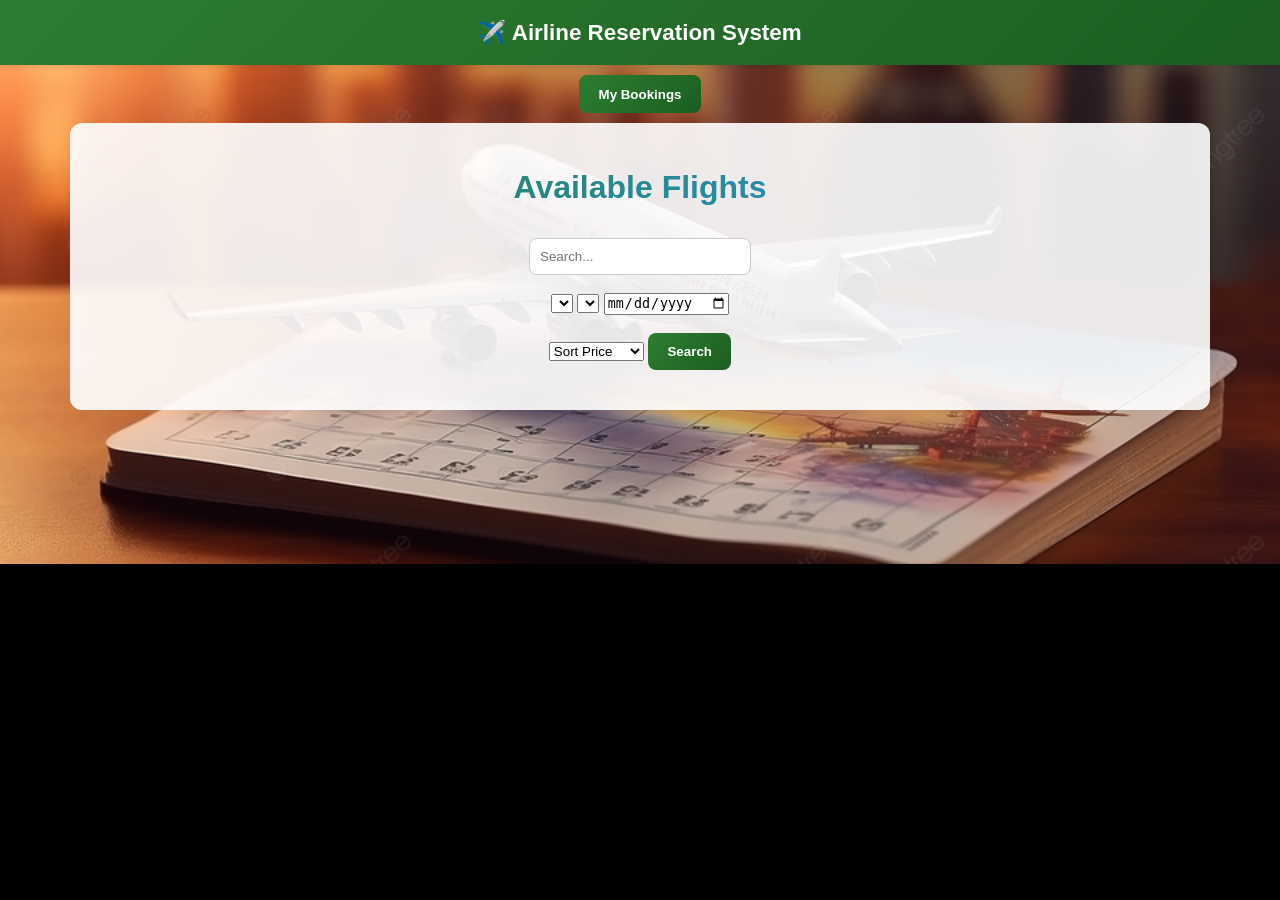
==== frontend/dashboard.html @ 3db2a38e "Final Airline Reservation System" ====
<!DOCTYPE html>
<html>

<head>
    <title>Airline Dashboard</title>
    <link rel="stylesheet" href="style.css">

    <style>
        body {
            background-image: url("../screenshots/Bgimage.png");
            background-size: cover;
            background-position: center;
            background-repeat: no-repeat;
            background-color: black;
        }

        .container {
            background: rgba(255, 255, 255, 0.9);
            padding: 20px;
            border-radius: 12px;
        }

        .ticket-box {
            text-align: center;
        }
    </style>
</head>

<body>

    <div class="airline-navbar">
        ✈️ Airline Reservation System
    </div>

    <div style="text-align:center; margin:10px;">
        <a href="bookings.html">
            <button class="btn">My Bookings</button>
        </a>
    </div>

    <div class="container">

        <h2 class="page-title">Available Flights</h2>

        <!-- SEARCH + FILTER -->
        <div style="text-align:center; margin-bottom:20px;">

            <input type="text" id="searchInput" placeholder="Search..."
                style="padding:10px; width:200px; border-radius:8px; border:1px solid #ccc;">

            <br><br>

            <select id="sourceSelect"></select>
            <select id="destSelect"></select>

            <input type="date" id="dateSelect">

            <br><br>

            <select id="sortPrice">
                <option value="">Sort Price</option>
                <option value="low">Low → High</option>
                <option value="high">High → Low</option>
            </select>

            <button class="btn" onclick="filterFlights()">Search</button>

        </div>

        <div id="flights" class="flight-grid"></div>

    </div>

    <!-- SEAT POPUP -->
    <div id="popup" class="popup">
        <div class="popup-content">

            <h3>Select Seat</h3>
            <div id="seatGrid" class="seat-grid"></div>

            <br>
            <button class="btn" onclick="showTicket()">Continue</button>
            <br><br>
            <button class="btn cancel-btn" onclick="closePopup()">Cancel</button>

        </div>
    </div>

    <!-- 🎫 TICKET POPUP -->
    <div id="ticketPopup" class="popup">
        <div class="popup-content ticket-box">

            <h3>🎫 Your Ticket</h3>

            <p id="ticketDetails"></p>

            <button class="btn" onclick="goToPayment()">Proceed to Payment</button>
            <br><br>
            <button class="btn cancel-btn" onclick="closeTicket()">Close</button>

        </div>
    </div>

    <script>

        let selectedFlight = null;
        let selectedSeat = null;
        let selectedPrice = null;
        let selectedFlightData = null;
        let allFlights = [];
        let priceMap = {};

        // LOAD
        fetch("http://127.0.0.1:5000/flights")
            .then(res => res.json())
            .then(data => {

                data.forEach(f => {
                    priceMap[f.flight_id] = Math.floor(Math.random() * 3000) + 2000;
                });

                allFlights = data;
                populateDropdowns(data);
                renderFlights(data);
            });

        // SEARCH
        document.getElementById("searchInput").addEventListener("input", filterFlights);

        // DROPDOWNS
        function populateDropdowns(data) {

            let src = document.getElementById("sourceSelect");
            let dest = document.getElementById("destSelect");

            src.innerHTML = `<option value="">Source</option>`;
            dest.innerHTML = `<option value="">Destination</option>`;

            let sources = new Set();
            let destinations = new Set();

            data.forEach(f => {
                sources.add(f.source);
                destinations.add(f.destination);
            });

            sources.forEach(s => src.innerHTML += `<option>${s}</option>`);
            destinations.forEach(d => dest.innerHTML += `<option>${d}</option>`);
        }

        // FILTER
        function filterFlights() {

            let text = document.getElementById("searchInput").value.toLowerCase();
            let source = document.getElementById("sourceSelect").value;
            let dest = document.getElementById("destSelect").value;
            let date = document.getElementById("dateSelect").value;
            let sort = document.getElementById("sortPrice").value;

            let filtered = allFlights.filter(f => {

                let flightDate = f.departure.split("T")[0];

                return (
                    (text === "" || f.flight_no.toLowerCase().includes(text) ||
                        f.source.toLowerCase().includes(text) ||
                        f.destination.toLowerCase().includes(text)) &&
                    (source === "" || f.source === source) &&
                    (dest === "" || f.destination === dest) &&
                    (date === "" || flightDate === date)
                );
            });

            if (sort === "low") filtered.sort((a, b) => priceMap[a.flight_id] - priceMap[b.flight_id]);
            if (sort === "high") filtered.sort((a, b) => priceMap[b.flight_id] - priceMap[a.flight_id]);

            renderFlights(filtered);
        }

        // RENDER
        function renderFlights(data) {

            let html = "";
            let cheapest = Math.min(...data.map(f => priceMap[f.flight_id]));

            data.forEach(f => {

                let price = priceMap[f.flight_id];
                let dep = new Date(f.departure).toLocaleTimeString();
                let arr = new Date(f.arrival).toLocaleTimeString();

                html += `
        <div class="flight-card" style="${price === cheapest ? 'border:2px solid green;' : ''}">

            ${price === cheapest ? "<div style='color:green;'>CHEAPEST</div>" : ""}

            <div class="flight-icon">✈️</div>
            <div class="flight-number">${f.flight_no}</div>
            <div>${f.source} → ${f.destination}</div>
            <div>⏱ ${dep} → ${arr}</div>
            <div class="flight-price">₹${price}</div>

            <button class="btn"
                onclick="openPopup(${f.flight_id}, ${price})">
                Select Seat
            </button>

        </div>`;
            });

            document.getElementById("flights").innerHTML = html;
        }

        // OPEN SEAT
        function openPopup(id, price) {

            selectedFlight = id;
            selectedPrice = price;
            selectedFlightData = allFlights.find(f => f.flight_id == id);

            document.getElementById("popup").style.display = "flex";

            fetch(`http://127.0.0.1:5000/seats/${id}`)
                .then(res => res.json())
                .then(data => {

                    let html = "";

                    data.forEach(seat => {
                        let cls = seat.status === "booked" ? "seat booked" : "seat available";

                        html += `<div class="${cls}" onclick="selectSeat(${seat.seat_id},this)">
                        ${seat.seat_no}
                     </div>`;
                    });

                    document.getElementById("seatGrid").innerHTML = html;
                });
        }

        // SELECT SEAT
        function selectSeat(id, el) {

            if (el.classList.contains("booked")) return;

            document.querySelectorAll(".seat").forEach(s => s.classList.remove("selected"));

            el.classList.add("selected");
            selectedSeat = id;
        }

        // 🎫 SHOW TICKET
        function showTicket() {

            if (!selectedSeat) {
                alert("Select seat first");
                return;
            }

            document.getElementById("popup").style.display = "none";
            document.getElementById("ticketPopup").style.display = "flex";

            document.getElementById("ticketDetails").innerHTML = `
        Flight: <b>${selectedFlightData.flight_no}</b><br>
        Route: ${selectedFlightData.source} → ${selectedFlightData.destination}<br>
        Seat ID: ${selectedSeat}<br>
        Price: ₹${selectedPrice}
    `;
        }

        // PAYMENT
        function goToPayment() {

            localStorage.setItem("flight_id", selectedFlight);
            localStorage.setItem("seat_id", selectedSeat);
            localStorage.setItem("amount", selectedPrice);

            window.location = "payment.html";
        }

        function closePopup() { document.getElementById("popup").style.display = "none"; }
        function closeTicket() { document.getElementById("ticketPopup").style.display = "none"; }

    </script>

</body>

</html>
---- frontend/style.css ----
:root {
    --primary-color: #2e7d32;
    --primary-dark: #1b5e20;
    --accent-color: #2196f3;
    --text-primary: #212529;
    --text-secondary: #6c757d;
    --bg-primary: #ffffff;
    --bg-secondary: #f5f5f5;
    --shadow-sm: 0 2px 6px rgba(0, 0, 0, 0.1);
    --shadow-lg: 0 8px 20px rgba(0, 0, 0, 0.2);
    --border-radius: 12px;
    --transition: all 0.3s ease;
}

/* BODY */
body {
    font-family: 'Segoe UI', sans-serif;
    background: linear-gradient(135deg, #f8f9fa, #e9ecef);
    margin: 0;
}

/* NAVBAR */
.airline-navbar {
    background: linear-gradient(135deg, var(--primary-color), var(--primary-dark));
    color: white;
    padding: 1.2rem;
    text-align: center;
    font-size: 1.4rem;
    font-weight: bold;
    box-shadow: var(--shadow-sm);
}

/* CONTAINER */
.container {
    padding: 2rem;
    max-width: 1100px;
    margin: auto;
}

/* TITLE */
.page-title {
    text-align: center;
    margin-bottom: 2rem;
    font-size: 2rem;
    font-weight: bold;
    background: linear-gradient(135deg, var(--primary-color), var(--accent-color));
    -webkit-background-clip: text;
    -webkit-text-fill-color: transparent;
}

/* GRID */
.flight-grid {
    display: grid;
    grid-template-columns: repeat(auto-fit, minmax(280px, 1fr));
    gap: 1.5rem;
}

/* CARD */
.flight-card {
    background: white;
    padding: 1.5rem;
    border-radius: var(--border-radius);
    box-shadow: var(--shadow-sm);
    text-align: center;
    transition: var(--transition);
    position: relative;
}

.flight-card:hover {
    transform: translateY(-8px);
    box-shadow: var(--shadow-lg);
}

/* TOP BORDER EFFECT */
.flight-card::before {
    content: "";
    position: absolute;
    top: 0;
    left: 0;
    right: 0;
    height: 4px;
    background: linear-gradient(90deg, var(--primary-color), var(--accent-color));
}

/* ICON */
.flight-icon {
    font-size: 2.5rem;
    margin-bottom: 1rem;
}

/* FLIGHT NUMBER */
.flight-number {
    font-size: 1.4rem;
    font-weight: bold;
    color: var(--primary-dark);
}

/* ROUTE */
.flight-route {
    color: var(--text-secondary);
    margin: 0.5rem 0 1rem;
}

/* BUTTON */
.btn {
    background: linear-gradient(135deg, var(--primary-color), var(--primary-dark));
    color: white;
    border: none;
    padding: 0.7rem 1.2rem;
    border-radius: 8px;
    cursor: pointer;
    transition: var(--transition);
    font-weight: 600;
}

.btn:hover {
    transform: translateY(-2px);
    box-shadow: var(--shadow-sm);
}

/* === LOGIN PAGE === */

.login-container {
    max-width: 400px;
    margin: 80px auto;
    background: white;
    padding: 2rem;
    border-radius: var(--border-radius);
    box-shadow: var(--shadow-lg);
    text-align: center;
}

.login-title {
    font-size: 1.8rem;
    margin-bottom: 1.5rem;
    font-weight: bold;
    background: linear-gradient(135deg, var(--primary-color), var(--accent-color));
    -webkit-background-clip: text;
    -webkit-text-fill-color: transparent;
}

.input-group {
    margin-bottom: 1.2rem;
}

.input-group input {
    width: 100%;
    padding: 0.8rem;
    border-radius: 8px;
    border: 1px solid #ccc;
    outline: none;
    transition: var(--transition);
}

.input-group input:focus {
    border-color: var(--primary-color);
    box-shadow: 0 0 5px rgba(46, 125, 50, 0.3);
}

/* === INDEX PAGE === */

.home-container {
    text-align: center;
    margin-top: 100px;
}

.home-title {
    font-size: 2.5rem;
    font-weight: bold;
    margin-bottom: 1rem;
    background: linear-gradient(135deg, var(--primary-color), var(--accent-color));
    -webkit-background-clip: text;
    -webkit-text-fill-color: transparent;
}

.home-subtitle {
    color: var(--text-secondary);
    margin-bottom: 2rem;
}

.home-btn {
    padding: 0.9rem 1.5rem;
    font-size: 1rem;
}

/* PRICE */
.flight-price {
    font-size: 1.2rem;
    font-weight: bold;
    color: var(--primary-color);
    margin-bottom: 1rem;
}

/* POPUP */
.popup {
    display: none;
    position: fixed;
    width: 100%;
    height: 100%;
    top: 0;
    left: 0;
    background: rgba(0, 0, 0, 0.5);
    justify-content: center;
    align-items: center;
}

.popup-content {
    background: white;
    padding: 2rem;
    border-radius: 12px;
    text-align: center;
    width: 300px;
    box-shadow: var(--shadow-lg);
}

/* CANCEL BUTTON */
.cancel-btn {
    background: #dc3545;
}

/* SEAT GRID */
.seat-grid {
    display: grid;
    grid-template-columns: repeat(4, 60px);
    gap: 10px;
    justify-content: center;
    margin: 20px 0;
}

.seat {
    padding: 10px;
    border-radius: 6px;
    cursor: pointer;
    font-size: 0.8rem;
    text-align: center;
    font-weight: bold;
}

/* COLORS */
.seat.available {
    background: #28a745;
    color: white;
}

.seat.booked {
    background: #dc3545;
    color: white;
    cursor: not-allowed;
}

.seat.selected {
    background: #007bff;
}

.cancel-btn {
    background: #dc3545;
}
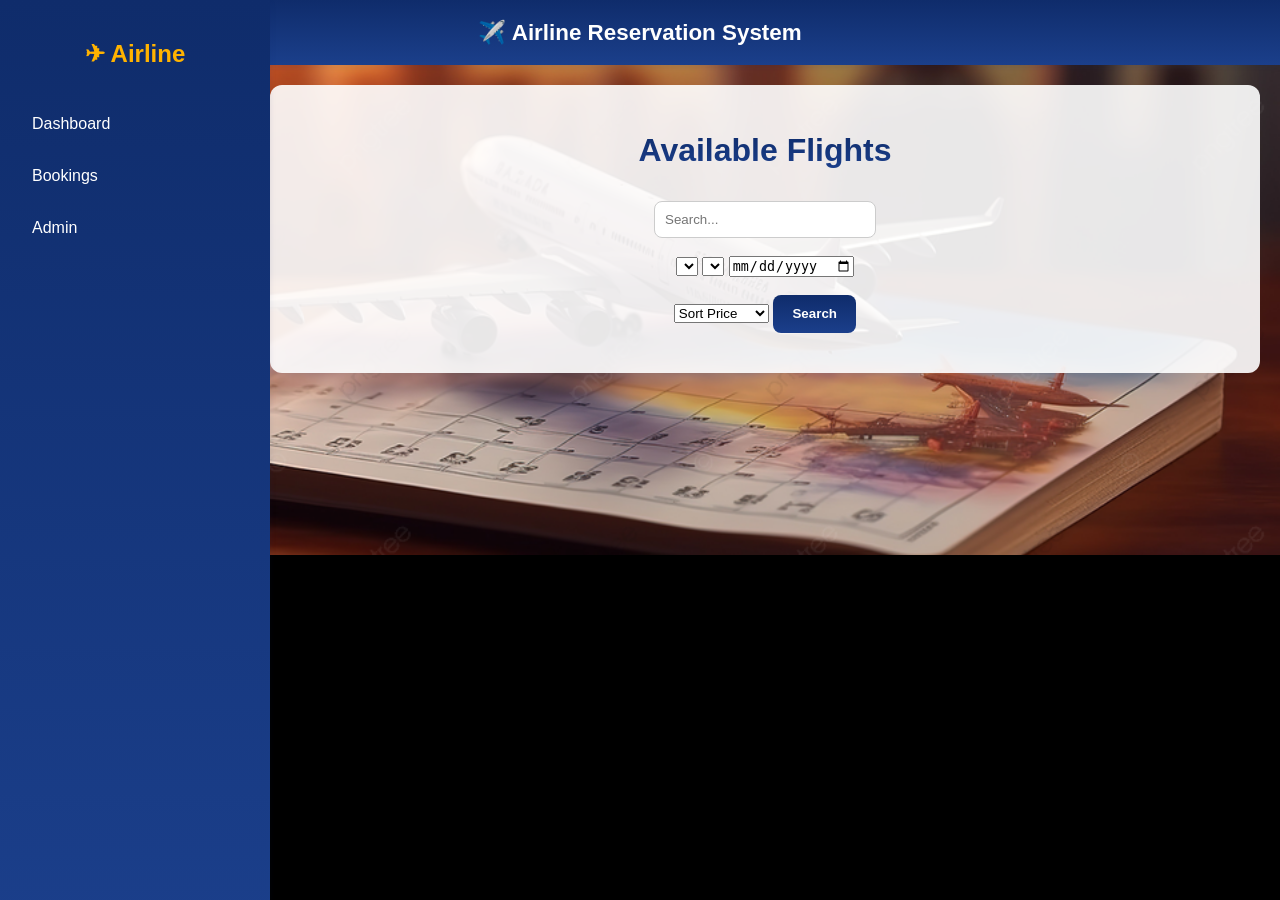
==== commit a45cacf9: "Updated CSS to deep blue and gold and modified multiple files" ====
--- a/frontend/dashboard.html
+++ b/frontend/dashboard.html
@@ -32,46 +32,64 @@
         ✈️ Airline Reservation System
     </div>
 
-    <div style="text-align:center; margin:10px;">
-        <a href="bookings.html">
-            <button class="btn">My Bookings</button>
-        </a>
-    </div>
-
-    <div class="container">
-
-        <h2 class="page-title">Available Flights</h2>
-
-        <!-- SEARCH + FILTER -->
-        <div style="text-align:center; margin-bottom:20px;">
-
-            <input type="text" id="searchInput" placeholder="Search..."
-                style="padding:10px; width:200px; border-radius:8px; border:1px solid #ccc;">
-
+    <div class="sidebar">
+        <h2>✈ Airline</h2>
+        <a href="#">Dashboard</a>
+        <a href="bookings.html">Bookings</a>
+        <a href="#" onclick="openAdminLogin()">Admin</a>
+    </div>
+    <div class="main">
+
+        <div class="container">
+
+            <h2 class="page-title">Available Flights</h2>
+
+            <div style="text-align:center; margin-bottom:20px;">
+
+                <input type="text" id="searchInput" placeholder="Search..."
+                    style="padding:10px; width:200px; border-radius:8px; border:1px solid #ccc;">
+
+                <br><br>
+
+                <select id="sourceSelect"></select>
+                <select id="destSelect"></select>
+
+                <input type="date" id="dateSelect">
+
+                <br><br>
+
+                <select id="sortPrice">
+                    <option value="">Sort Price</option>
+                    <option value="low">Low → High</option>
+                    <option value="high">High → Low</option>
+                </select>
+
+                <button class="btn" onclick="filterFlights()">Search</button>
+
+            </div>
+
+            <div id="flights" class="flight-grid"></div>
+
+        </div>
+    </div>
+
+    <!-- 🔐 ADMIN LOGIN POPUP -->
+    <div id="adminPopup" class="popup">
+        <div class="popup-content">
+
+            <h3>Admin Login</h3>
+
+            <input type="email" id="adminEmail" placeholder="Email"><br><br>
+            <input type="password" id="adminPass" placeholder="Password"><br><br>
+
+            <button class="btn" onclick="checkAdmin()">Login</button>
             <br><br>
-
-            <select id="sourceSelect"></select>
-            <select id="destSelect"></select>
-
-            <input type="date" id="dateSelect">
-
-            <br><br>
-
-            <select id="sortPrice">
-                <option value="">Sort Price</option>
-                <option value="low">Low → High</option>
-                <option value="high">High → Low</option>
-            </select>
-
-            <button class="btn" onclick="filterFlights()">Search</button>
+            <button class="btn cancel-btn" onclick="closeAdmin()">Cancel</button>
 
         </div>
-
-        <div id="flights" class="flight-grid"></div>
-
-    </div>
-
-    <!-- SEAT POPUP -->
+    </div>
+
+    <!-- EXISTING POPUPS -->
     <div id="popup" class="popup">
         <div class="popup-content">
 
@@ -86,12 +104,10 @@
         </div>
     </div>
 
-    <!-- 🎫 TICKET POPUP -->
     <div id="ticketPopup" class="popup">
         <div class="popup-content ticket-box">
 
             <h3>🎫 Your Ticket</h3>
-
             <p id="ticketDetails"></p>
 
             <button class="btn" onclick="goToPayment()">Proceed to Payment</button>
@@ -110,7 +126,28 @@
         let allFlights = [];
         let priceMap = {};
 
-        // LOAD
+        // 🔐 ADMIN LOGIN
+        function openAdminLogin() {
+            document.getElementById("adminPopup").style.display = "flex";
+        }
+
+        function closeAdmin() {
+            document.getElementById("adminPopup").style.display = "none";
+        }
+
+        function checkAdmin() {
+
+            let email = document.getElementById("adminEmail").value;
+            let pass = document.getElementById("adminPass").value;
+
+            if (email === "harsh.ramrakhiani@gmail.com" && pass === "Harshsj@2005") {
+                window.location = "admin.html";
+            } else {
+                alert("Invalid Email or Password ❌");
+            }
+        }
+
+        // LOAD FLIGHTS
         fetch("http://127.0.0.1:5000/flights")
             .then(res => res.json())
             .then(data => {
@@ -127,7 +164,7 @@
         // SEARCH
         document.getElementById("searchInput").addEventListener("input", filterFlights);
 
-        // DROPDOWNS
+        // DROPDOWN
         function populateDropdowns(data) {
 
             let src = document.getElementById("sourceSelect");
@@ -200,8 +237,7 @@
             <div>⏱ ${dep} → ${arr}</div>
             <div class="flight-price">₹${price}</div>
 
-            <button class="btn"
-                onclick="openPopup(${f.flight_id}, ${price})">
+            <button class="btn" onclick="openPopup(${f.flight_id}, ${price})">
                 Select Seat
             </button>
 
@@ -211,9 +247,8 @@
             document.getElementById("flights").innerHTML = html;
         }
 
-        // OPEN SEAT
+        // SEAT
         function openPopup(id, price) {
-
             selectedFlight = id;
             selectedPrice = price;
             selectedFlightData = allFlights.find(f => f.flight_id == id);
@@ -223,39 +258,26 @@
             fetch(`http://127.0.0.1:5000/seats/${id}`)
                 .then(res => res.json())
                 .then(data => {
-
                     let html = "";
-
                     data.forEach(seat => {
                         let cls = seat.status === "booked" ? "seat booked" : "seat available";
-
                         html += `<div class="${cls}" onclick="selectSeat(${seat.seat_id},this)">
                         ${seat.seat_no}
                      </div>`;
                     });
-
                     document.getElementById("seatGrid").innerHTML = html;
                 });
         }
 
-        // SELECT SEAT
         function selectSeat(id, el) {
-
             if (el.classList.contains("booked")) return;
-
             document.querySelectorAll(".seat").forEach(s => s.classList.remove("selected"));
-
             el.classList.add("selected");
             selectedSeat = id;
         }
 
-        // 🎫 SHOW TICKET
         function showTicket() {
-
-            if (!selectedSeat) {
-                alert("Select seat first");
-                return;
-            }
+            if (!selectedSeat) return alert("Select seat first");
 
             document.getElementById("popup").style.display = "none";
             document.getElementById("ticketPopup").style.display = "flex";
@@ -268,13 +290,10 @@
     `;
         }
 
-        // PAYMENT
         function goToPayment() {
-
             localStorage.setItem("flight_id", selectedFlight);
             localStorage.setItem("seat_id", selectedSeat);
             localStorage.setItem("amount", selectedPrice);
-
             window.location = "payment.html";
         }
 
--- a/frontend/style.css
+++ b/frontend/style.css
@@ -1,13 +1,27 @@
 :root {
-    --primary-color: #2e7d32;
-    --primary-dark: #1b5e20;
-    --accent-color: #2196f3;
-    --text-primary: #212529;
-    --text-secondary: #6c757d;
+    /* Main Deep Blue Theme */
+    --primary-color: #1b3f8b;
+    --primary-dark: #0f2c6b;
+
+    /* Complementary Accent (Warm Gold/Amber) */
+    --accent-color: #ffb300;
+    --accent-dark: #ff8f00;
+
+    /* Text & Backgrounds */
+    --text-primary: #1e293b;
+    --text-secondary: #64748b;
     --bg-primary: #ffffff;
-    --bg-secondary: #f5f5f5;
-    --shadow-sm: 0 2px 6px rgba(0, 0, 0, 0.1);
-    --shadow-lg: 0 8px 20px rgba(0, 0, 0, 0.2);
+    --bg-secondary: #f0f4f8;
+    /* Very subtle cool blue-grey */
+
+    /* Gradients */
+    --main-gradient: linear-gradient(180deg, var(--primary-dark), var(--primary-color));
+    --accent-gradient: linear-gradient(135deg, var(--accent-color), var(--accent-dark));
+
+    /* UI Elements */
+    --shadow-sm: 0 2px 6px rgba(15, 44, 107, 0.1);
+    /* Shadows tinted with primary dark */
+    --shadow-lg: 0 8px 20px rgba(15, 44, 107, 0.2);
     --border-radius: 12px;
     --transition: all 0.3s ease;
 }
@@ -15,13 +29,14 @@
 /* BODY */
 body {
     font-family: 'Segoe UI', sans-serif;
-    background: linear-gradient(135deg, #f8f9fa, #e9ecef);
+    background: linear-gradient(135deg, var(--bg-secondary), #e2e8f0);
     margin: 0;
+    color: var(--text-primary);
 }
 
 /* NAVBAR */
 .airline-navbar {
-    background: linear-gradient(135deg, var(--primary-color), var(--primary-dark));
+    background: var(--main-gradient);
     color: white;
     padding: 1.2rem;
     text-align: center;
@@ -43,7 +58,7 @@
     margin-bottom: 2rem;
     font-size: 2rem;
     font-weight: bold;
-    background: linear-gradient(135deg, var(--primary-color), var(--accent-color));
+    background: var(--main-gradient);
     -webkit-background-clip: text;
     -webkit-text-fill-color: transparent;
 }
@@ -57,13 +72,15 @@
 
 /* CARD */
 .flight-card {
-    background: white;
+    background: var(--bg-primary);
     padding: 1.5rem;
     border-radius: var(--border-radius);
     box-shadow: var(--shadow-sm);
     text-align: center;
     transition: var(--transition);
     position: relative;
+    overflow: hidden;
+    /* Keeps the before element neat */
 }
 
 .flight-card:hover {
@@ -79,20 +96,24 @@
     left: 0;
     right: 0;
     height: 4px;
-    background: linear-gradient(90deg, var(--primary-color), var(--accent-color));
+    background: var(--accent-gradient);
+    /* Pops beautifully against the blue */
 }
 
 /* ICON */
 .flight-icon {
     font-size: 2.5rem;
     margin-bottom: 1rem;
+    color: var(--primary-color);
 }
 
 /* FLIGHT NUMBER */
 .flight-number {
     font-size: 1.4rem;
     font-weight: bold;
-    color: var(--primary-dark);
+    background: var(--main-gradient);
+    -webkit-background-clip: text;
+    -webkit-text-fill-color: transparent;
 }
 
 /* ROUTE */
@@ -103,7 +124,7 @@
 
 /* BUTTON */
 .btn {
-    background: linear-gradient(135deg, var(--primary-color), var(--primary-dark));
+    background: var(--main-gradient);
     color: white;
     border: none;
     padding: 0.7rem 1.2rem;
@@ -116,10 +137,11 @@
 .btn:hover {
     transform: translateY(-2px);
     box-shadow: var(--shadow-sm);
+    background: linear-gradient(180deg, var(--primary-color), var(--primary-dark));
+    /* Inverts on hover */
 }
 
 /* === LOGIN PAGE === */
-
 .login-container {
     max-width: 400px;
     margin: 80px auto;
@@ -134,7 +156,7 @@
     font-size: 1.8rem;
     margin-bottom: 1.5rem;
     font-weight: bold;
-    background: linear-gradient(135deg, var(--primary-color), var(--accent-color));
+    background: var(--main-gradient);
     -webkit-background-clip: text;
     -webkit-text-fill-color: transparent;
 }
@@ -150,15 +172,17 @@
     border: 1px solid #ccc;
     outline: none;
     transition: var(--transition);
+    box-sizing: border-box;
+    /* Ensures padding doesn't break width */
 }
 
 .input-group input:focus {
     border-color: var(--primary-color);
-    box-shadow: 0 0 5px rgba(46, 125, 50, 0.3);
+    box-shadow: 0 0 5px rgba(27, 63, 139, 0.3);
+    /* Updated to match blue theme */
 }
 
 /* === INDEX PAGE === */
-
 .home-container {
     text-align: center;
     margin-top: 100px;
@@ -168,7 +192,7 @@
     font-size: 2.5rem;
     font-weight: bold;
     margin-bottom: 1rem;
-    background: linear-gradient(135deg, var(--primary-color), var(--accent-color));
+    background: var(--main-gradient);
     -webkit-background-clip: text;
     -webkit-text-fill-color: transparent;
 }
@@ -181,13 +205,21 @@
 .home-btn {
     padding: 0.9rem 1.5rem;
     font-size: 1rem;
+    background: var(--accent-gradient);
+    /* Uses gold to stand out on the home page */
+    color: #fff;
+}
+
+.home-btn:hover {
+    background: linear-gradient(135deg, var(--accent-dark), var(--accent-color));
 }
 
 /* PRICE */
 .flight-price {
     font-size: 1.2rem;
     font-weight: bold;
-    color: var(--primary-color);
+    color: var(--accent-dark);
+    /* Gold price tag grabs attention */
     margin-bottom: 1rem;
 }
 
@@ -199,9 +231,11 @@
     height: 100%;
     top: 0;
     left: 0;
-    background: rgba(0, 0, 0, 0.5);
+    background: rgba(15, 44, 107, 0.6);
+    /* Tinted backdrop */
     justify-content: center;
     align-items: center;
+    z-index: 1000;
 }
 
 .popup-content {
@@ -211,11 +245,6 @@
     text-align: center;
     width: 300px;
     box-shadow: var(--shadow-lg);
-}
-
-/* CANCEL BUTTON */
-.cancel-btn {
-    background: #dc3545;
 }
 
 /* SEAT GRID */
@@ -234,24 +263,171 @@
     font-size: 0.8rem;
     text-align: center;
     font-weight: bold;
+    transition: var(--transition);
 }
 
 /* COLORS */
 .seat.available {
-    background: #28a745;
+    background: #e2e8f0;
+    color: var(--text-primary);
+}
+
+.seat.available:hover {
+    background: var(--primary-color);
     color: white;
 }
 
 .seat.booked {
-    background: #dc3545;
-    color: white;
+    background: #cbd5e1;
+    color: #94a3b8;
     cursor: not-allowed;
 }
 
 .seat.selected {
-    background: #007bff;
-}
-
+    background: var(--accent-color);
+    color: white;
+}
+
+/* CANCEL BUTTON */
 .cancel-btn {
-    background: #dc3545;
+    background: #ef4444;
+    /* Clean red */
+    color: white;
+}
+
+.cancel-btn:hover {
+    background: #dc2626;
+}
+
+/* ================= DASHBOARD UI UPGRADE ================= */
+
+/* SIDEBAR */
+.sidebar {
+    width: 230px;
+    height: 100vh;
+    position: fixed;
+    left: 0;
+    top: 0;
+    background: var(--main-gradient);
+    color: white;
+    padding: 20px;
+    display: flex;
+    flex-direction: column;
+    box-shadow: var(--shadow-sm);
+}
+
+.sidebar h2 {
+    text-align: center;
+    margin-bottom: 30px;
+    color: var(--accent-color);
+    /* Title pops in gold */
+}
+
+.sidebar a {
+    text-decoration: none;
+    color: white;
+    padding: 12px;
+    border-radius: 8px;
+    margin: 5px 0;
+    transition: 0.3s;
+}
+
+.sidebar a:hover {
+    background: rgba(255, 255, 255, 0.15);
+    padding-left: 18px;
+    /* Smooth indent hover effect */
+}
+
+/* MAIN SHIFT */
+.main {
+    margin-left: 250px;
+    padding: 20px;
+}
+
+/* TOP CARDS */
+.top-cards {
+    display: flex;
+    gap: 20px;
+    margin-bottom: 20px;
+}
+
+.stat-card {
+    flex: 1;
+    background: var(--main-gradient);
+    color: white;
+    padding: 20px;
+    border-radius: 15px;
+    box-shadow: var(--shadow-lg);
+    text-align: center;
+    transition: var(--transition);
+}
+
+.stat-card:hover {
+    transform: translateY(-5px);
+}
+
+.stat-card h3 {
+    margin: 0;
+    font-size: 1.2rem;
+    color: #e2e8f0;
+}
+
+.stat-card p {
+    font-size: 1.8rem;
+    font-weight: bold;
+    color: var(--accent-color);
+    /* Stat numbers in gold */
+}
+
+/* SEARCH BAR IMPROVE */
+.search-bar {
+    text-align: center;
+    margin-bottom: 20px;
+}
+
+.search-bar input,
+.search-bar select {
+    padding: 10px;
+    border-radius: 8px;
+    border: 1px solid #ccc;
+    margin: 5px;
+    outline: none;
+}
+
+.search-bar input:focus,
+.search-bar select:focus {
+    border-color: var(--primary-color);
+}
+
+/* ADMIN FORM */
+.admin-form {
+    max-width: 400px;
+    background: white;
+    padding: 20px;
+    border-radius: 12px;
+    box-shadow: var(--shadow-lg);
+}
+
+.admin-form input {
+    width: 100%;
+    padding: 10px;
+    margin-bottom: 10px;
+    border-radius: 8px;
+    border: 1px solid #ccc;
+    box-sizing: border-box;
+}
+
+/* MOBILE */
+@media(max-width:768px) {
+    .sidebar {
+        display: none;
+    }
+
+    .main {
+        margin-left: 0;
+    }
+
+    .top-cards {
+        flex-direction: column;
+    }
 }
